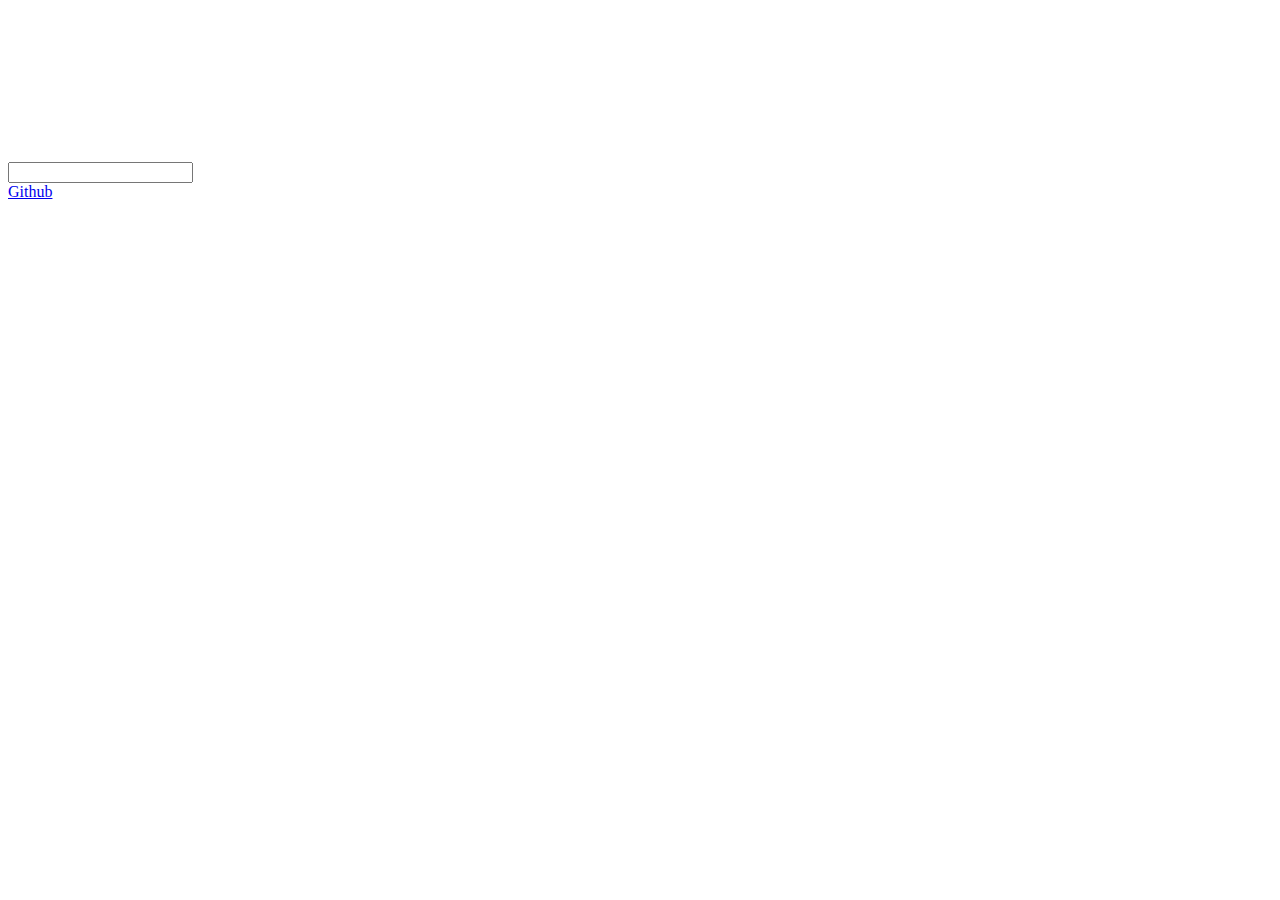
==== MapTheEarth/static/html/mapview_template.html @ abf5ceee "started basic layout for mapview template" ====
<!Doctype HTML>
<html>
    <head>
        <title>Map the Earth</title>
    </head>
    <body>
        <svg id="Background">
        <div id="Header">
            <form>
                <input>
            </form>
        </div>
        <div id="Footer">
            <span id="contact"><a href="Github.com/linted/MapTheEarth">Github</a></span>
        </div>
    </body>
</html>
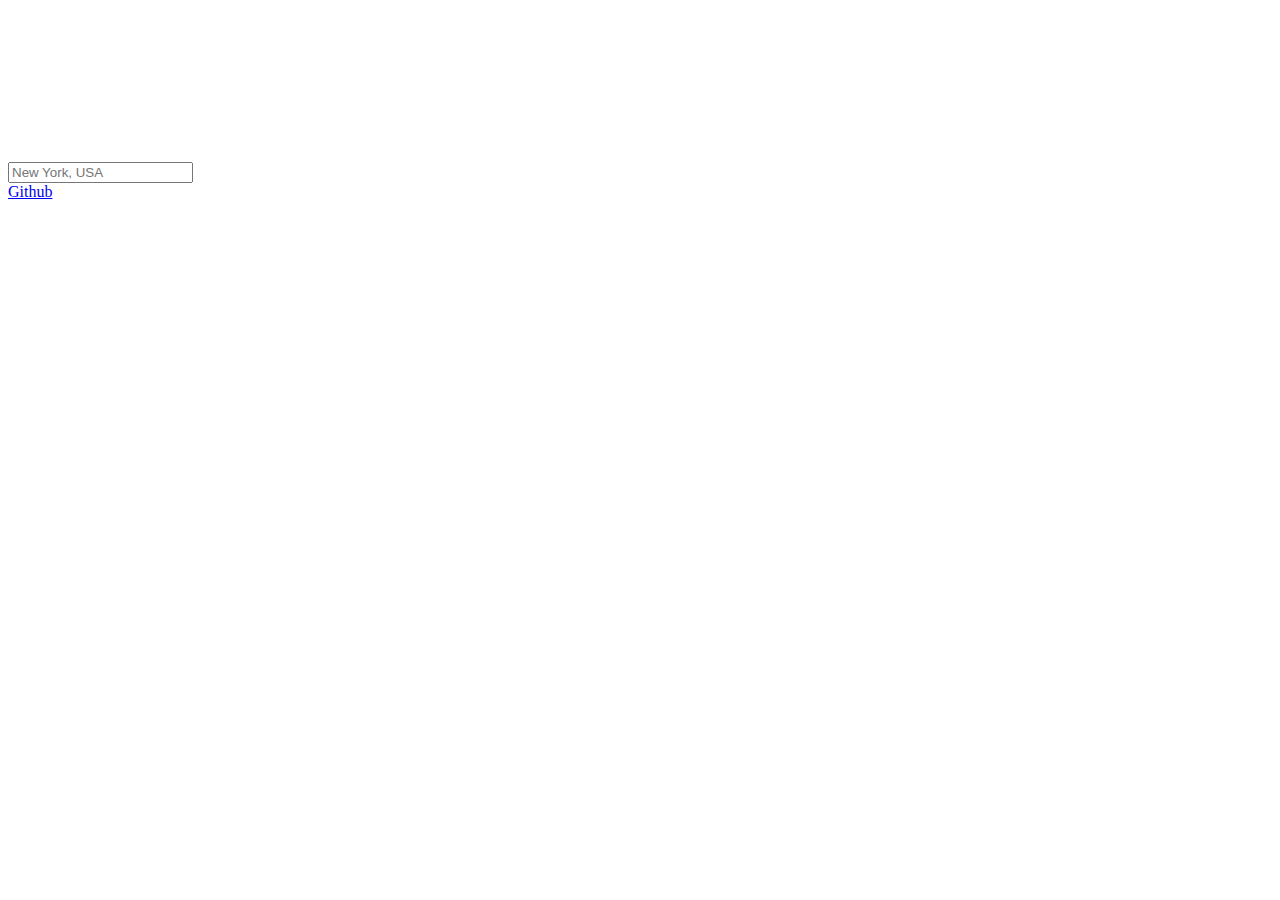
==== commit cd1abeba: "getting closer to alpha mapview" ====
--- a/MapTheEarth/static/html/mapview_template.html
+++ b/MapTheEarth/static/html/mapview_template.html
@@ -2,12 +2,13 @@
 <html>
     <head>
         <title>Map the Earth</title>
+        <link rel="stylesheet" type="text/css" href="/static/css/mapview_css.css">
     </head>
     <body>
         <svg id="Background">
         <div id="Header">
             <form>
-                <input>
+                <input type="search" placeholder="New York, USA">
             </form>
         </div>
         <div id="Footer">
